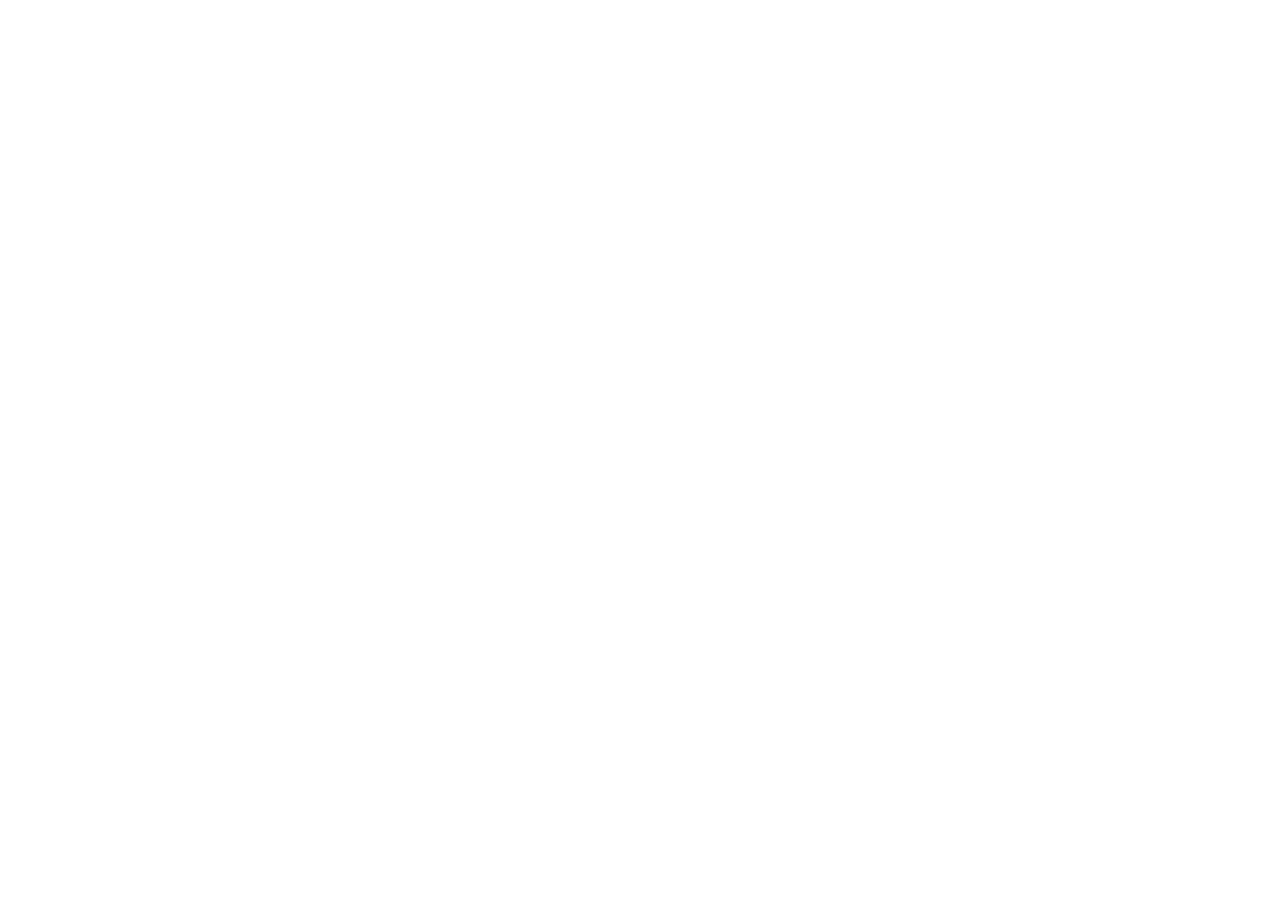
==== login.html @ 2df6987b "Login Page" ====
<!DOCTYPE html>
<html lang="en">
<head>
    <meta charset="UTF-8">
    <meta name="viewport" content="width=device-width, initial-scale=1.0">
    <title>LOGIN</title>
</head>
<body>
    
</body>
</html>
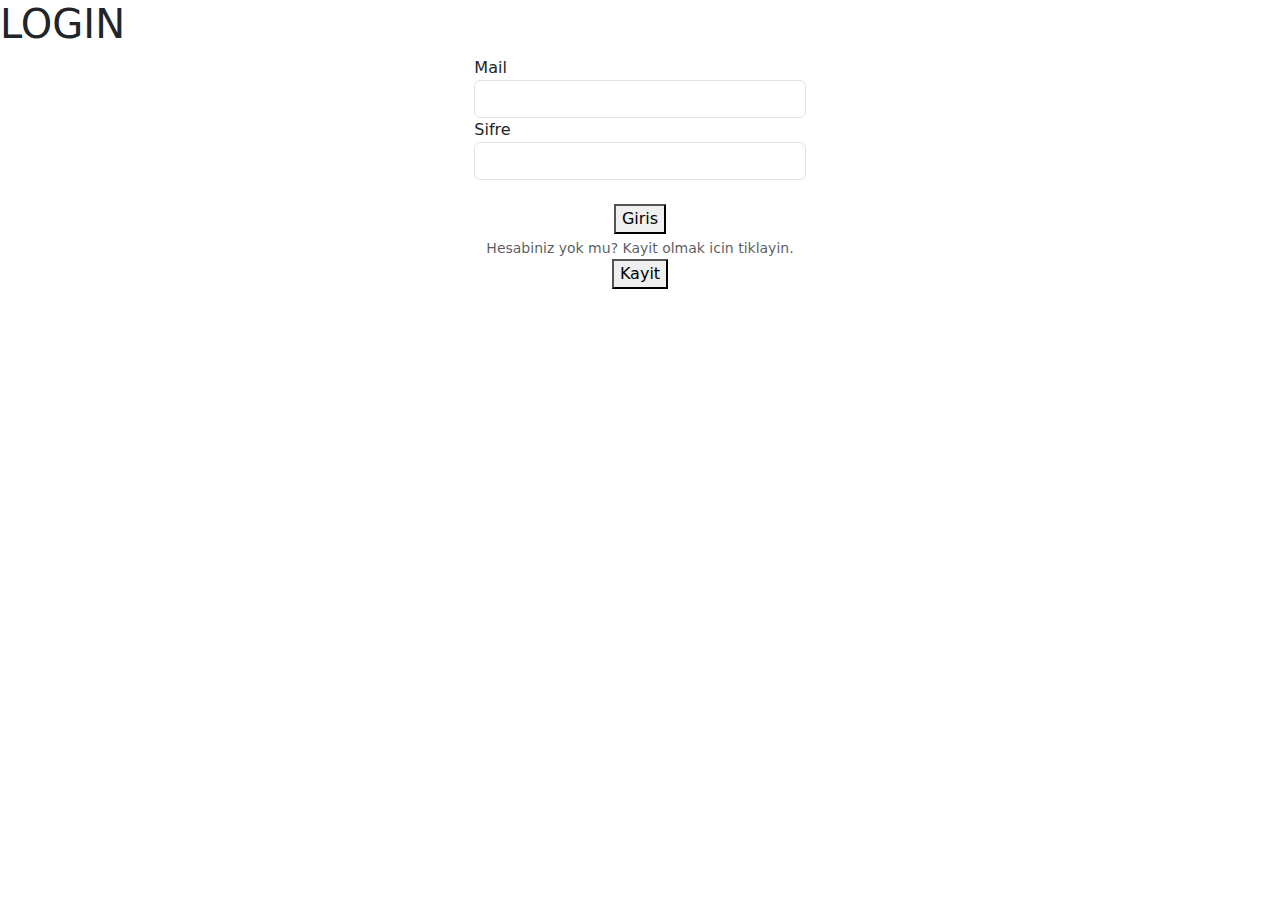
==== commit 60b25bd4: "Login Page Duzenleme" ====
--- a/login.html
+++ b/login.html
@@ -4,8 +4,43 @@
     <meta charset="UTF-8">
     <meta name="viewport" content="width=device-width, initial-scale=1.0">
     <title>LOGIN</title>
+    
+    
+    <link href="https://cdn.jsdelivr.net/npm/bootstrap@5.3.3/dist/css/bootstrap.min.css" rel="stylesheet">
+    <link rel="preconnect" href="https://fonts.googleapis.com">
+    <link rel="preconnect" href="https://fonts.gstatic.com" crossorigin>
+    <link href="https://fonts.googleapis.com/css2?family=Jersey+10&family=Jersey+10+Charted&family=Jersey+20&display=swap" rel="stylesheet">
+    <link rel="stylesheet" href="style.css">
 </head>
 <body>
-    
+    <h1 class="header">LOGIN</h1>
+    <div class="container d-flex align-items-center justify-content-center">
+    <form>
+        <div class="form-group">
+            <label for="exampleInputEmail1">Mail</label>
+            <input type="email" class="form-control" id="exampleInputEmail1" aria-describedby="emailHelp">
+            
+        </div>
+        <div class="form-group">
+            <label for="exampleInputPassword1">Sifre</label>
+            <input type="password" class="form-control" id="exampleInputPassword1">
+        </div>
+        <br>
+        <div class="container d-flex align-items-center justify-content-center">
+        <button type="submit" class="buttonClass">Giris</button>
+
+        
+        </div>
+        <div class="container d-flex align-items-center justify-content-center">
+            <small id="emailHelp" class="form-text text-muted">Hesabiniz yok mu? Kayit olmak icin tiklayin.</small>
+            
+        </div>
+        <div class="container d-flex align-items-center justify-content-center">
+            <a href="register.html">
+                <button type="button" class="buttonClass">Kayit</button>
+            </a>
+
+    </form>
+    </div>
 </body>
 </html>